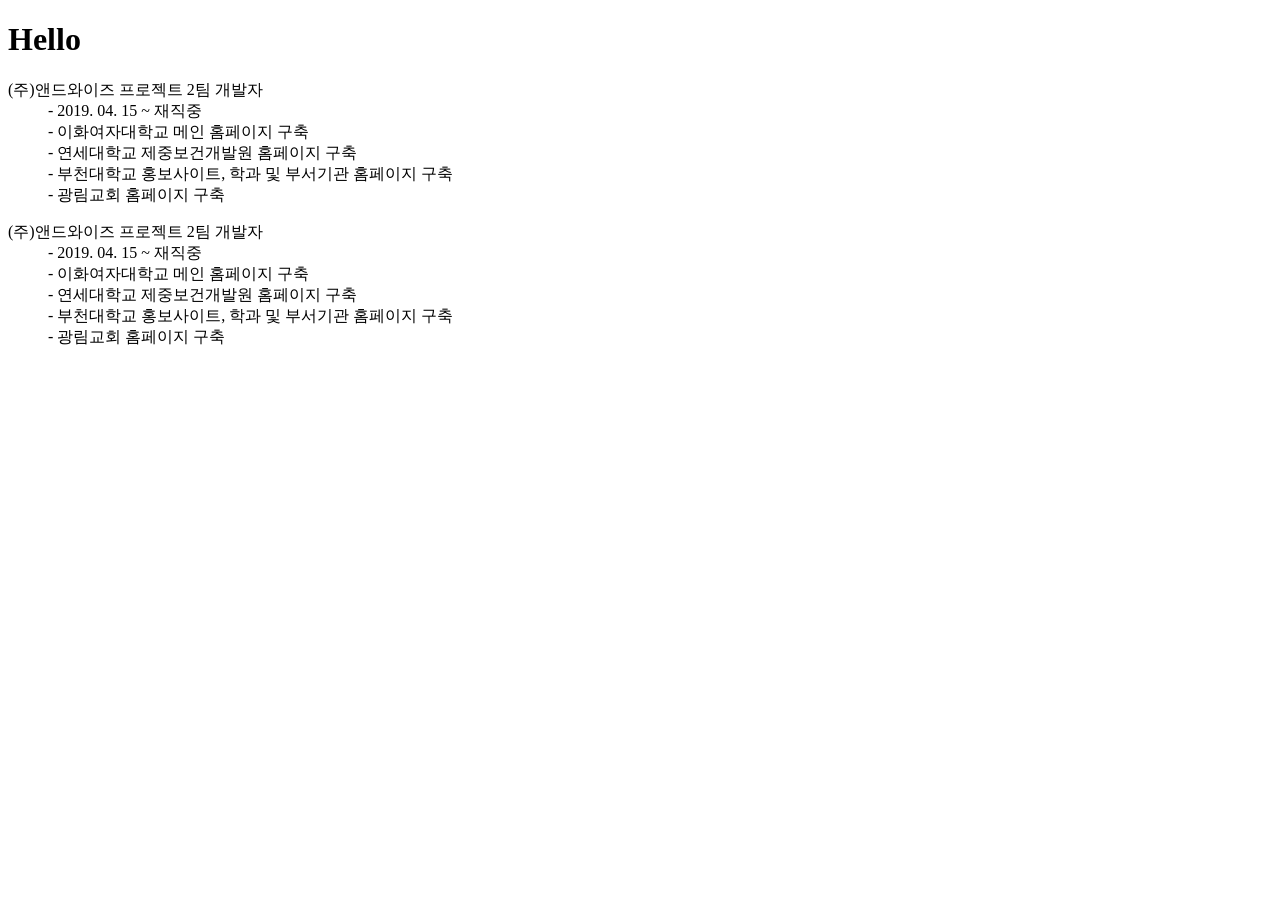
==== index.html @ 8b0f0db2 "Update index.html" ====
<!DOCTYPE html>
<html lang="ko">
	<head>
    		<meta charset="utf-8" />
		<meta name="author" content="이애린">
		<meta name="description" content="">
    		<meta http-equiv="X-UA-Compatible" content="IE=edge" />
    		<meta name="viewport" content="width=device-width, initial-scale=1.0">

    
    		<title>포트폴리오 준비</title>
    
    
		<link rel="shortcut icon" type="image/x-icon" href="cherry.ico" />
		
		<!-- Font -->
		<link href="https://fonts.googleapis.com/css?family=Poppins:400,500,600,700&amp;display=swap" rel="stylesheet"/>
		<!-- JavaScript & jQuery -->
		<script src="js/jquery-3.4.2.min.js"></script>
	</head>
  
	<body>
		<h1>Hello</h1>
    		<div id="wrap">
      			<section id="career">
        			<article id="project">
					<dl>
					<dt>(주)앤드와이즈 프로젝트 2팀 개발자</dt>
					<dd>- 2019. 04. 15 ~ 재직중</dd>
					<dd>- 이화여자대학교 메인 홈페이지 구축</dd>
					<dd>- 연세대학교 제중보건개발원 홈페이지 구축</dd>
					<dd>- 부천대학교 홍보사이트, 학과 및 부서기관 홈페이지 구축</dd>
					<dd>- 광림교회 홈페이지 구축</dd>
					</dl>
				</article>
				
				<article id="skill">
					<dl>
					<dt>(주)앤드와이즈 프로젝트 2팀 개발자</dt>
					<dd>- 2019. 04. 15 ~ 재직중</dd>
					<dd>- 이화여자대학교 메인 홈페이지 구축</dd>
					<dd>- 연세대학교 제중보건개발원 홈페이지 구축</dd>
					<dd>- 부천대학교 홍보사이트, 학과 및 부서기관 홈페이지 구축</dd>
					<dd>- 광림교회 홈페이지 구축</dd>
					</dl>
				</article>
			</section>
		</div>
  	</body>
</html>
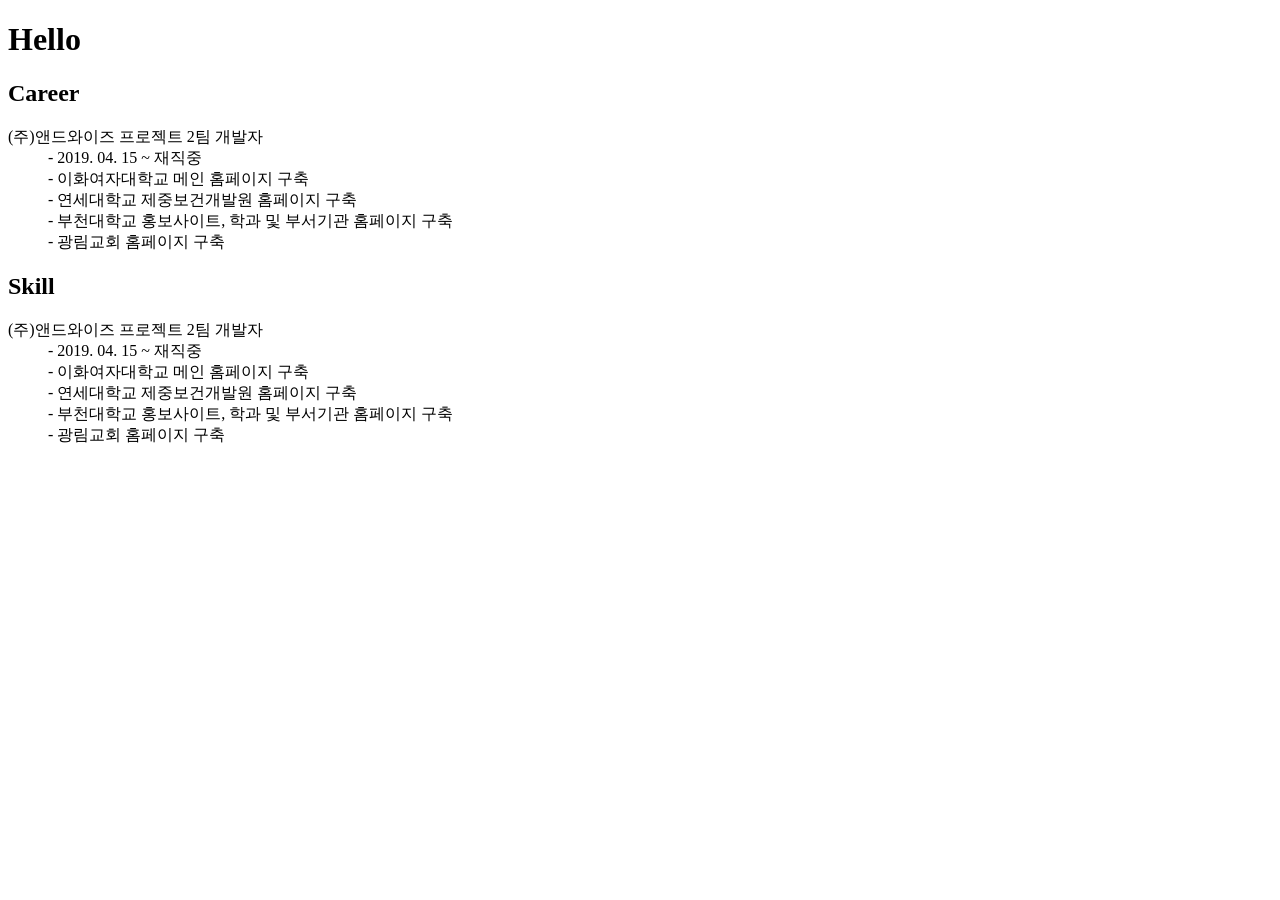
==== commit f89f7d45: "Update index.html" ====
--- a/index.html
+++ b/index.html
@@ -17,13 +17,16 @@
 		<link href="https://fonts.googleapis.com/css?family=Poppins:400,500,600,700&amp;display=swap" rel="stylesheet"/>
 		<!-- JavaScript & jQuery -->
 		<script src="js/jquery-3.4.2.min.js"></script>
+		<!-- CSS -->
+   		<link rel="stylesheet" type="text/css" href="css/style.css" />
 	</head>
   
 	<body>
 		<h1>Hello</h1>
     		<div id="wrap">
-      			<section id="career">
-        			<article id="project">
+      			<section id="myself">
+        			<div class="career">
+					<h2><img src="g" alt="" />Career</h2>
 					<dl>
 					<dt>(주)앤드와이즈 프로젝트 2팀 개발자</dt>
 					<dd>- 2019. 04. 15 ~ 재직중</dd>
@@ -32,9 +35,10 @@
 					<dd>- 부천대학교 홍보사이트, 학과 및 부서기관 홈페이지 구축</dd>
 					<dd>- 광림교회 홈페이지 구축</dd>
 					</dl>
-				</article>
+				</div>
 				
-				<article id="skill">
+				<div class="skill">
+					<h2><img src="" alt="" />Skill</h2>
 					<dl>
 					<dt>(주)앤드와이즈 프로젝트 2팀 개발자</dt>
 					<dd>- 2019. 04. 15 ~ 재직중</dd>
@@ -43,7 +47,7 @@
 					<dd>- 부천대학교 홍보사이트, 학과 및 부서기관 홈페이지 구축</dd>
 					<dd>- 광림교회 홈페이지 구축</dd>
 					</dl>
-				</article>
+				</div>
 			</section>
 		</div>
   	</body>
--- a/css/style.css
+++ b/css/style.css
@@ -0,0 +1,17 @@
+/* career & skills */
+#career {width: 100%; padding: 70px 0; text-align: center;}
+#career {width: 100%; padding: 70px 0; text-align: center;}
+#career:before {content: ''; display: block; position: absolute; top: 0; left: 0; width: 100%; height: 300px; background: #fafafa;}
+#career:after {content: ''; display: block; position: absolute; top: 15%; left: 50%; width: 1px; height: 70%; background: #f0f0f0;}
+#career .wrapper {padding: 70px 0; background: #fff; border-radius: 10px; box-shadow: 0 5px 5px 0 rgba(233, 240, 243, 0.5), 0 0 0 1px #e6ecf8;}
+#career .project,
+#career .skill {position: relative; float: left; width: 50%; padding: 0 10%; box-sizing: border-box;}
+#career h2 {margin-bottom: 50px; font-size: 20px; font-weight: 300; color: #000;}
+#career h2 img {width: 100px;}
+#career .skill h2 img {position: relative; top: -10px;}
+#career h2 em {display: block; margin-top: 12px;}
+#career dl {text-align: left;}
+#career dt,
+#career dd {line-height: 2em;}
+#career dt {margin-top: 14px; font-size: 16px; color: #8c43ff;}
+#career dd {padding: 0 8px;}
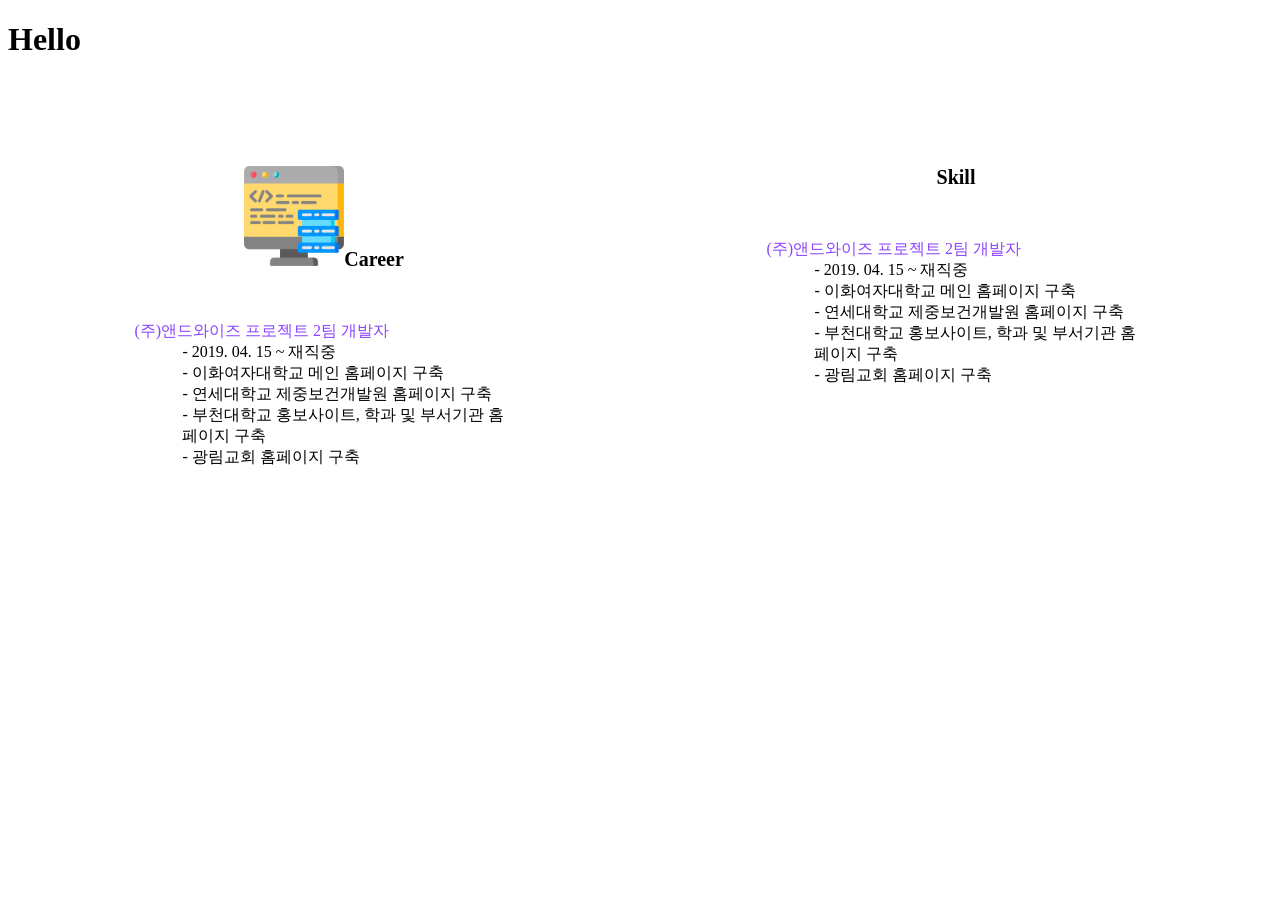
==== commit b8b3df7a: "Update index.html" ====
--- a/index.html
+++ b/index.html
@@ -26,7 +26,7 @@
     		<div id="wrap">
       			<section id="myself">
         			<div class="career">
-					<h2><img src="g" alt="" />Career</h2>
+					<h2><img src="image/data.png" alt="" /><strong>Career</strong></h2>
 					<dl>
 					<dt>(주)앤드와이즈 프로젝트 2팀 개발자</dt>
 					<dd>- 2019. 04. 15 ~ 재직중</dd>
@@ -38,7 +38,7 @@
 				</div>
 				
 				<div class="skill">
-					<h2><img src="" alt="" />Skill</h2>
+					<h2><img src="image/requirements.png" alt="" /><strong>Skill</strong></h2>
 					<dl>
 					<dt>(주)앤드와이즈 프로젝트 2팀 개발자</dt>
 					<dd>- 2019. 04. 15 ~ 재직중</dd>
--- a/css/style.css
+++ b/css/style.css
@@ -1,17 +1,12 @@
 /* career & skills */
-#career {width: 100%; padding: 70px 0; text-align: center;}
-#career {width: 100%; padding: 70px 0; text-align: center;}
-#career:before {content: ''; display: block; position: absolute; top: 0; left: 0; width: 100%; height: 300px; background: #fafafa;}
-#career:after {content: ''; display: block; position: absolute; top: 15%; left: 50%; width: 1px; height: 70%; background: #f0f0f0;}
-#career .wrapper {padding: 70px 0; background: #fff; border-radius: 10px; box-shadow: 0 5px 5px 0 rgba(233, 240, 243, 0.5), 0 0 0 1px #e6ecf8;}
-#career .project,
-#career .skill {position: relative; float: left; width: 50%; padding: 0 10%; box-sizing: border-box;}
-#career h2 {margin-bottom: 50px; font-size: 20px; font-weight: 300; color: #000;}
-#career h2 img {width: 100px;}
-#career .skill h2 img {position: relative; top: -10px;}
-#career h2 em {display: block; margin-top: 12px;}
-#career dl {text-align: left;}
-#career dt,
-#career dd {line-height: 2em;}
-#career dt {margin-top: 14px; font-size: 16px; color: #8c43ff;}
-#career dd {padding: 0 8px;}
+#myself {width: 100%; padding: 70px 0; text-align: center;}
+#myself {width: 100%; padding: 70px 0; text-align: center;}
+#myself .career,
+#myself .skill {position: relative; float: left; width: 50%; padding: 0 10%; box-sizing: border-box;}
+#myself h2 {margin-bottom: 50px; font-size: 20px; font-weight: 300; color: #000;}
+#myself h2 img {width: 100px;}
+#myself .skill h2 img {position: relative; top: -10px;}
+#myself dl {text-align: left;}
+#myself dt,
+#myself dt {margin-top: 14px; font-size: 16px; color: #8c43ff;}
+#myself dd {padding: 0 8px;}
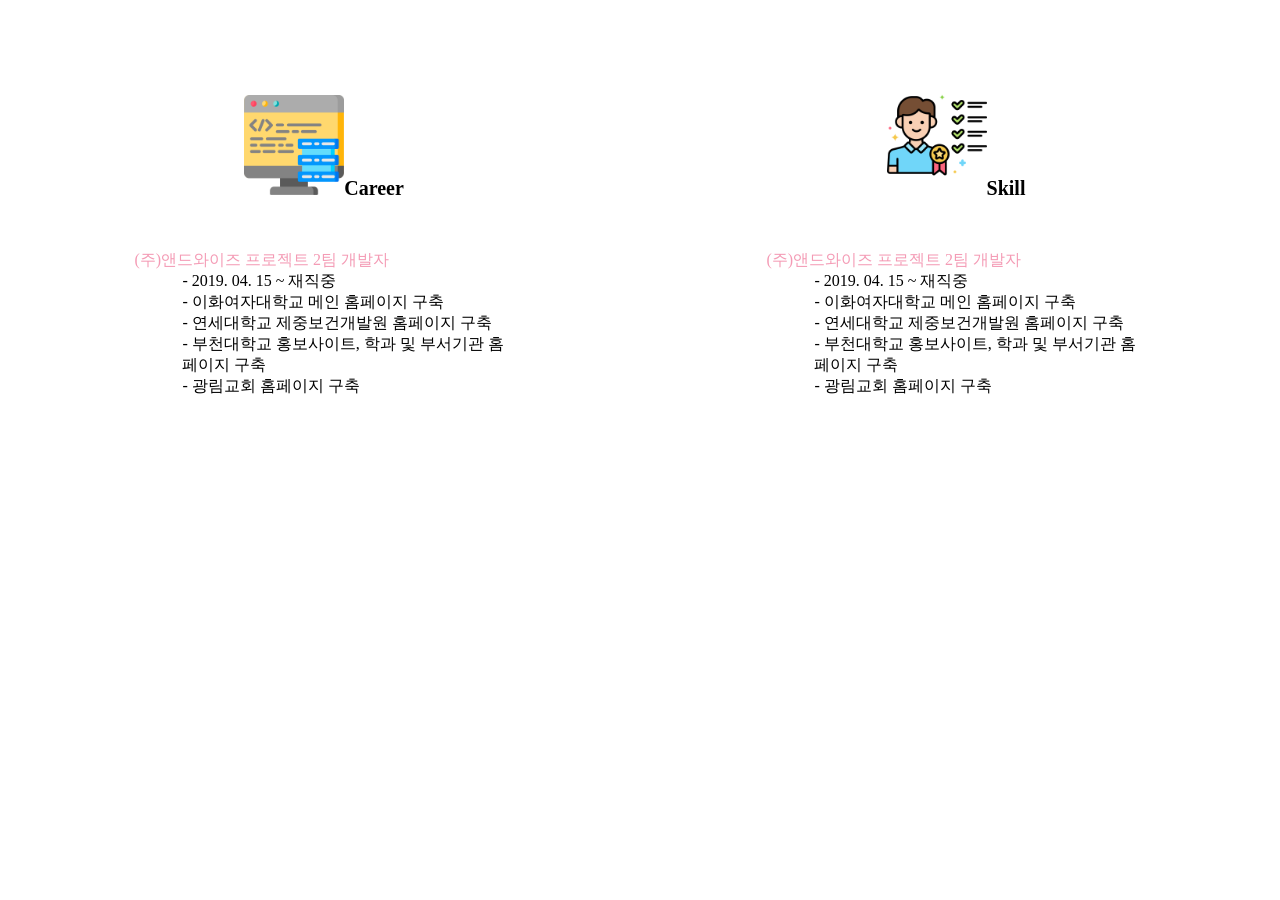
==== commit ad536975: "Update index.html" ====
--- a/index.html
+++ b/index.html
@@ -21,8 +21,7 @@
    		<link rel="stylesheet" type="text/css" href="css/style.css" />
 	</head>
   
-	<body>
-		<h1>Hello</h1>
+	<body>		
     		<div id="wrap">
       			<section id="myself">
         			<div class="career">
--- a/css/style.css
+++ b/css/style.css
@@ -8,5 +8,5 @@
 #myself .skill h2 img {position: relative; top: -10px;}
 #myself dl {text-align: left;}
 #myself dt,
-#myself dt {margin-top: 14px; font-size: 16px; color: #8c43ff;}
+#myself dt {margin-top: 14px; font-size: 16px; color: #f49bb5;}
 #myself dd {padding: 0 8px;}
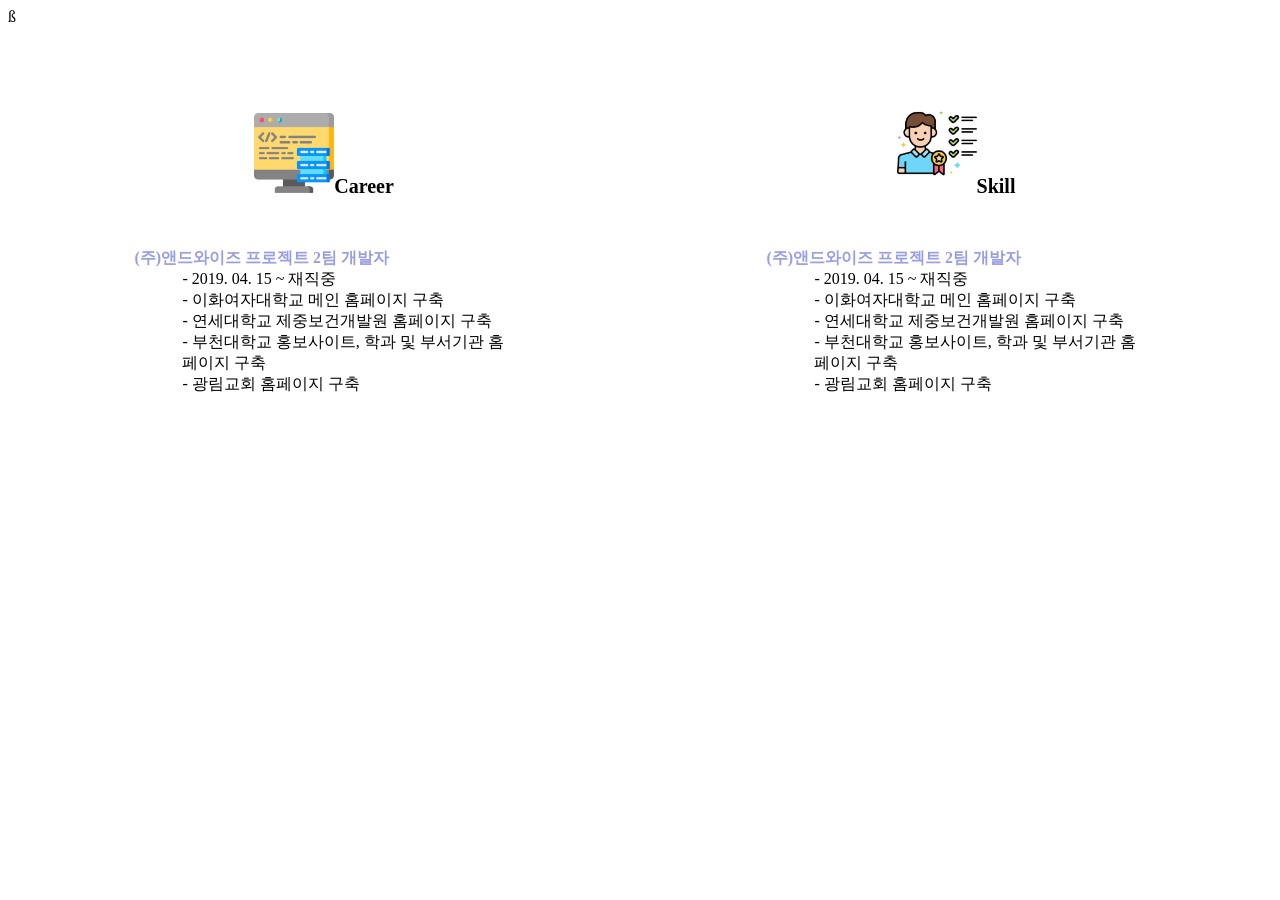
==== commit 34303d5b: "initial commit" ====
--- a/index.html
+++ b/index.html
@@ -1,18 +1,13 @@
 <!DOCTYPE html>
 <html lang="ko">
 	<head>
-    		<meta charset="utf-8" />
+		<meta charset="utf-8" />
 		<meta name="author" content="이애린">
 		<meta name="description" content="">
-    		<meta http-equiv="X-UA-Compatible" content="IE=edge" />
-    		<meta name="viewport" content="width=device-width, initial-scale=1.0">
-
-    
-    		<title>포트폴리오 준비</title>
-    
-    
-		<link rel="shortcut icon" type="image/x-icon" href="cherry.ico" />
-		
+		<meta http-equiv="X-UA-Compatible" content="IE=edge" />
+		<meta name="viewport" content="width=device-width, initial-scale=1.0">
+		<title>포트폴리오 준비</title>
+		<link rel="shortcut icon" type="image/x-icon" href="cherry.ico" />ß
 		<!-- Font -->
 		<link href="https://fonts.googleapis.com/css?family=Poppins:400,500,600,700&amp;display=swap" rel="stylesheet"/>
 		<!-- JavaScript & jQuery -->
--- a/css/style.css
+++ b/css/style.css
@@ -4,9 +4,9 @@
 #myself .career,
 #myself .skill {position: relative; float: left; width: 50%; padding: 0 10%; box-sizing: border-box;}
 #myself h2 {margin-bottom: 50px; font-size: 20px; font-weight: 300; color: #000;}
-#myself h2 img {width: 100px;}
+#myself h2 img {width: 80px;}
 #myself .skill h2 img {position: relative; top: -10px;}
 #myself dl {text-align: left;}
 #myself dt,
-#myself dt {margin-top: 14px; font-size: 16px; color: #f49bb5;}
+#myself dt {margin-top: 14px; font-size: 16px; font-weight: 700; color: #999ee5;}
 #myself dd {padding: 0 8px;}
